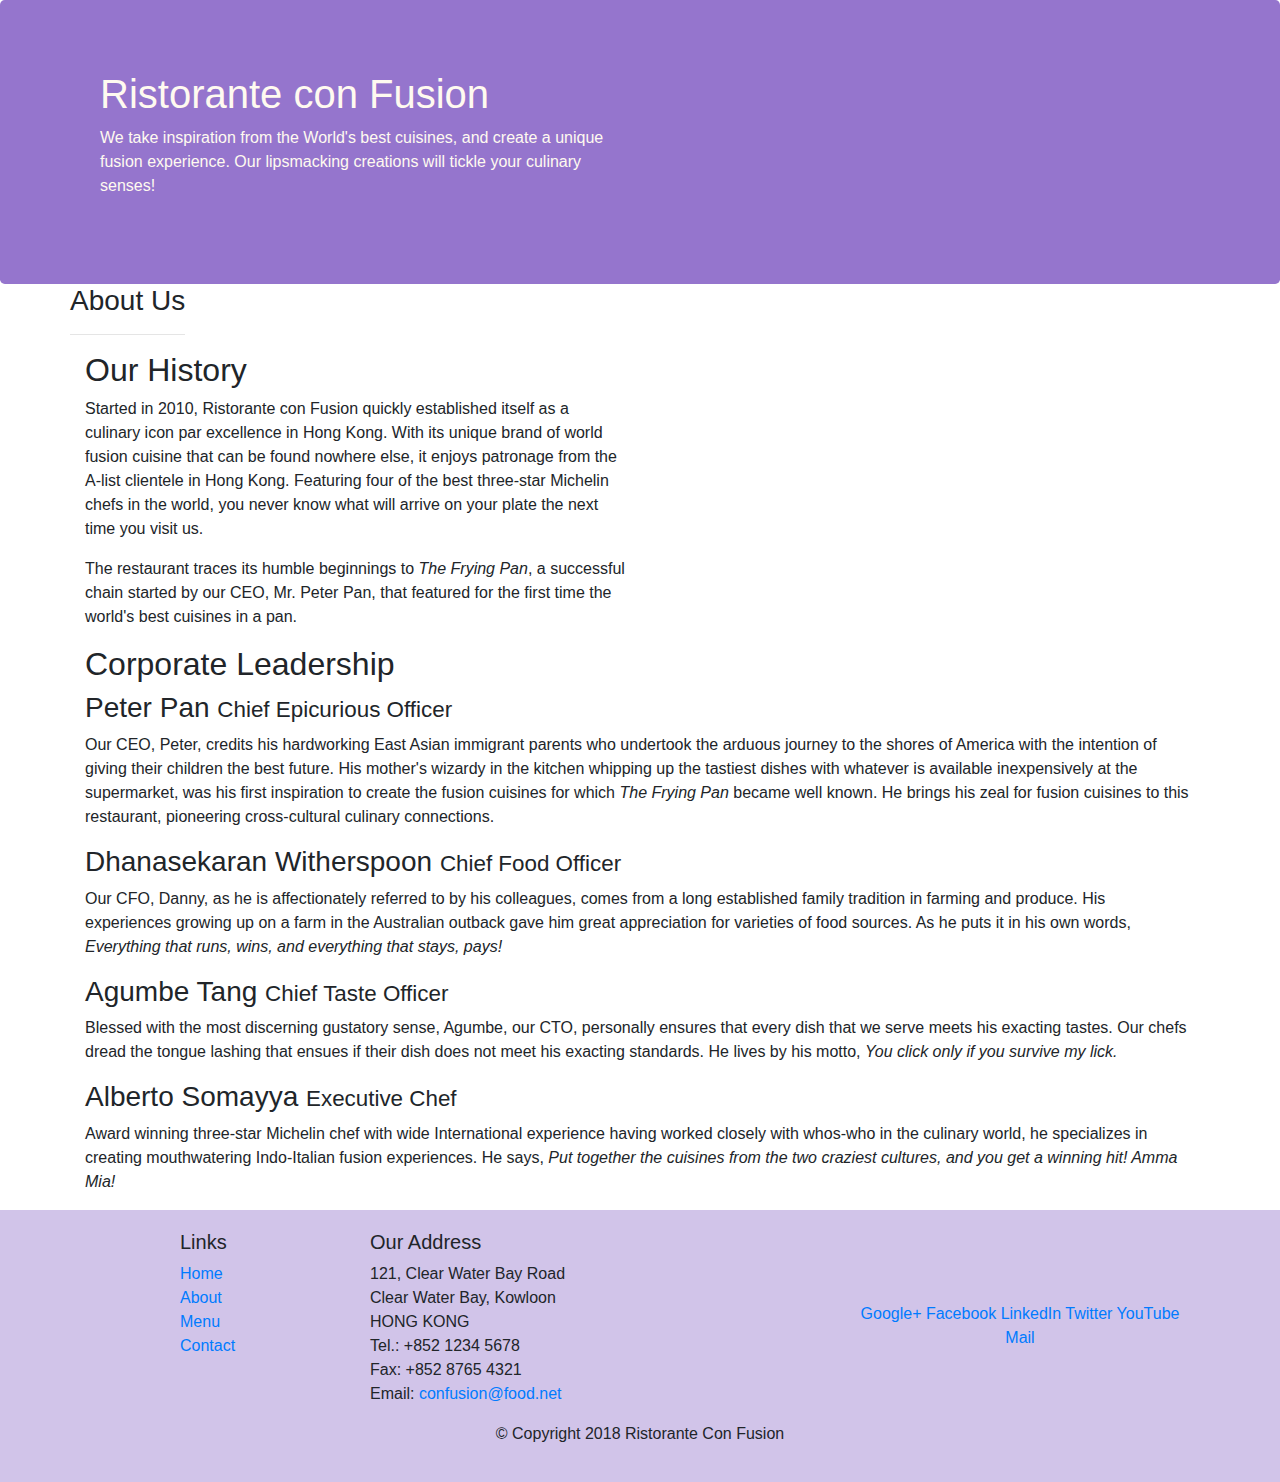
==== bootstrap exercise 1 coursera/Bootstrap4/Assignment 1/aboutus.html @ 83f741f5 "first commit" ====
<!DOCTYPE html>
<html lang="en">
  <head>
    <meta charset="UTF-8" />
    <meta name="viewport" content="width=device-width, initial-scale=1.0" />
    <title>Ristorante Con Fusion: About Us</title>
    <link
      rel="stylesheet"
      href="https://cdn.jsdelivr.net/npm/bootstrap@4.4.1/dist/css/bootstrap.min.css"
      integrity="sha384-Vkoo8x4CGsO3+Hhxv8T/Q5PaXtkKtu6ug5TOeNV6gBiFeWPGFN9MuhOf23Q9Ifjh"
      crossorigin="anonymous" />
    <link rel="stylesheet" href="style.css" />
  </head>

  <body>
    <header class="jumbotron">
      <div class="container">
        <div class="row row-header">
          <div class="col-12 col-sm-6">
            <h1>Ristorante con Fusion</h1>
            <p>
              We take inspiration from the World's best cuisines, and create a
              unique fusion experience. Our lipsmacking creations will tickle
              your culinary senses!
            </p>
          </div>
          <div class="col-12 col-sm"></div>
        </div>
      </div>
    </header>

    <div class="container">
      <div class="row">
        <div>
          <h3>About Us</h3>
          <hr />
        </div>
      </div>

      <div class="row">
        <div class="col-12 col-sm-6 col-md-6">
          <h2>Our History</h2>
          <p>
            Started in 2010, Ristorante con Fusion quickly established itself as
            a culinary icon par excellence in Hong Kong. With its unique brand
            of world fusion cuisine that can be found nowhere else, it enjoys
            patronage from the A-list clientele in Hong Kong. Featuring four of
            the best three-star Michelin chefs in the world, you never know what
            will arrive on your plate the next time you visit us.
          </p>
          <p>
            The restaurant traces its humble beginnings to
            <em>The Frying Pan</em>, a successful chain started by our CEO, Mr.
            Peter Pan, that featured for the first time the world's best
            cuisines in a pan.
          </p>
        </div>
        <div></div>
      </div>

      <div class="row">
        <div class="col-12">
          <h2>Corporate Leadership</h2>
          <h3>Peter Pan <small>Chief Epicurious Officer</small></h3>
          <p class="d-none d-sm-none d-md-block">
            Our CEO, Peter, credits his hardworking East Asian immigrant parents
            who undertook the arduous journey to the shores of America with the
            intention of giving their children the best future. His mother's
            wizardy in the kitchen whipping up the tastiest dishes with whatever
            is available inexpensively at the supermarket, was his first
            inspiration to create the fusion cuisines for which
            <em>The Frying Pan</em> became well known. He brings his zeal for
            fusion cuisines to this restaurant, pioneering cross-cultural
            culinary connections.
          </p>
          <h3>Dhanasekaran Witherspoon <small>Chief Food Officer</small></h3>
          <p class="d-none d-sm-none d-md-block">
            Our CFO, Danny, as he is affectionately referred to by his
            colleagues, comes from a long established family tradition in
            farming and produce. His experiences growing up on a farm in the
            Australian outback gave him great appreciation for varieties of food
            sources. As he puts it in his own words,
            <em
              >Everything that runs, wins, and everything that stays, pays!</em
            >
          </p>
          <h3>Agumbe Tang <small>Chief Taste Officer</small></h3>
          <p class="d-none d-sm-none d-md-block">
            Blessed with the most discerning gustatory sense, Agumbe, our CTO,
            personally ensures that every dish that we serve meets his exacting
            tastes. Our chefs dread the tongue lashing that ensues if their dish
            does not meet his exacting standards. He lives by his motto,
            <em>You click only if you survive my lick.</em>
          </p>
          <h3>Alberto Somayya <small>Executive Chef</small></h3>
          <p class="d-none d-sm-none d-md-block">
            Award winning three-star Michelin chef with wide International
            experience having worked closely with whos-who in the culinary
            world, he specializes in creating mouthwatering Indo-Italian fusion
            experiences. He says,
            <em
              >Put together the cuisines from the two craziest cultures, and you
              get a winning hit! Amma Mia!</em
            >
          </p>
        </div>
      </div>
    </div>

    <footer class="footer">
      <div class="container">
        <div class="row">
          <div class="col-4 offset-1 col-sm-2">
            <h5>Links</h5>
            <ul class="list-unstyled">
              <li><a href="#">Home</a></li>
              <li><a href="#">About</a></li>
              <li><a href="#">Menu</a></li>
              <li><a href="#">Contact</a></li>
            </ul>
          </div>
          <div class="col-7 col-sm-5">
            <h5>Our Address</h5>
            <address>
              121, Clear Water Bay Road<br />
              Clear Water Bay, Kowloon<br />
              HONG KONG<br />
              Tel.: +852 1234 5678<br />
              Fax: +852 8765 4321<br />
              Email: <a href="mailto:confusion@food.net">confusion@food.net</a>
            </address>
          </div>
          <div class="col-12 col-sm-4 align-self-center">
            <div class="text-center">
              <a href="http://google.com/+">Google+</a>
              <a href="http://www.facebook.com/profile.php?id=">Facebook</a>
              <a href="http://www.linkedin.com/in/">LinkedIn</a>
              <a href="http://twitter.com/">Twitter</a>
              <a href="http://youtube.com/">YouTube</a>
              <a href="mailto:">Mail</a>
            </div>
          </div>
        </div>
        <div class="row justify-content-center">
          <div class="col-auto">
            <p>© Copyright 2018 Ristorante Con Fusion</p>
          </div>
        </div>
      </div>
    </footer>

    <script
      src="https://code.jquery.com/jquery-3.4.1.slim.min.js"
      integrity="sha384-J6qa4849blE2+poT4WnyKhv5vZF5SrPo0iEjwBvKU7imGFAV0wwj1yYfoRSJoZ+n"
      crossorigin="anonymous"></script>
    <script
      src="https://cdn.jsdelivr.net/npm/popper.js@1.16.0/dist/umd/popper.min.js"
      integrity="sha384-Q6E9RHvbIyZFJoft+2mJbHaEWldlvI9IOYy5n3zV9zzTtmI3UksdQRVvoxMfooAo"
      crossorigin="anonymous"></script>
    <script
      src="https://cdn.jsdelivr.net/npm/bootstrap@4.4.1/dist/js/bootstrap.min.js"
      integrity="sha384-wfSDF2E50Y2D1uUdj0O3uMBJnjuUD4Ih7YwaYd1iqfktj0Uod8GCExl3Og8ifwB6"
      crossorigin="anonymous"></script>
  </body>
</html>
---- bootstrap exercise 1 coursera/Bootstrap4/Assignment 1/style.css ----
.row-header {
    margin: 0px auto;
    padding: 0px auto;
}

.row-content {
    margin: 0px auto;
    padding: 50px 0px 50px 0px;
    border-bottom: 1px ridge;
    min-height: 400px;
}

.footer {
    background-color: #d1c4e9;
    margin: 0px auto;
    padding: 20px 0px 20px 0px;
}

.jumbotron {
    padding: 70px 30px 70px 30px;
    margin: 0px auto;
    background: #9575cd;
    color: floralwhite
}

.address {
    font-size: 80%;
    margin: 0px;
    color: #0f0f0f
}
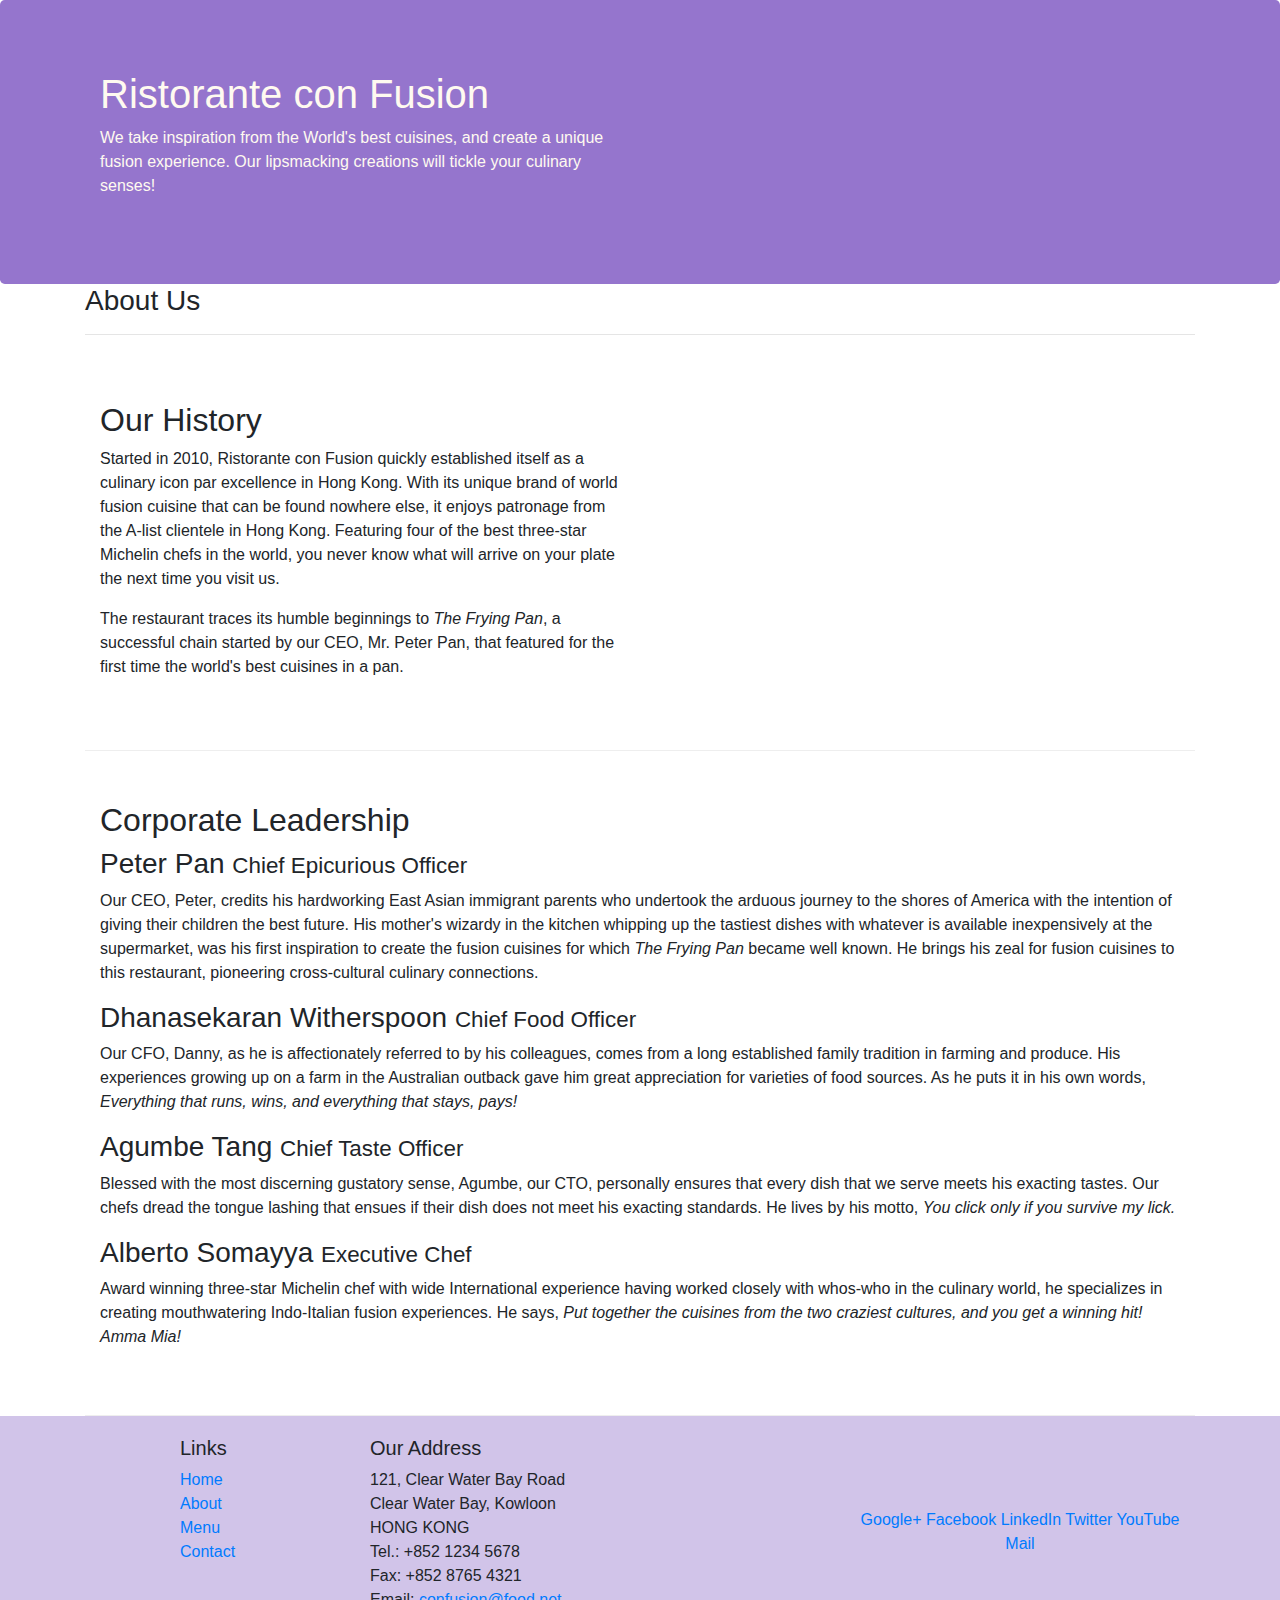
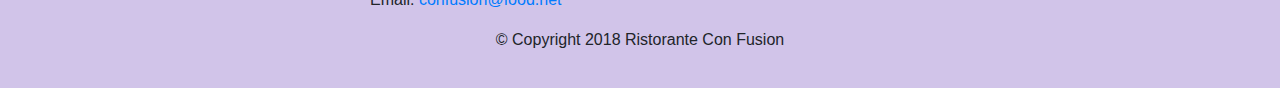
==== commit 90a2a98d: "commit" ====
--- a/bootstrap exercise 1 coursera/Bootstrap4/Assignment 1/aboutus.html
+++ b/bootstrap exercise 1 coursera/Bootstrap4/Assignment 1/aboutus.html
@@ -30,14 +30,14 @@
     </header>
 
     <div class="container">
-      <div class="row">
+      <div>
         <div>
           <h3>About Us</h3>
           <hr />
         </div>
       </div>
 
-      <div class="row">
+      <div class="row row-content">
         <div class="col-12 col-sm-6 col-md-6">
           <h2>Our History</h2>
           <p>
@@ -58,7 +58,7 @@
         <div></div>
       </div>
 
-      <div class="row">
+      <div class="row row-content">
         <div class="col-12">
           <h2>Corporate Leadership</h2>
           <h3>Peter Pan <small>Chief Epicurious Officer</small></h3>
